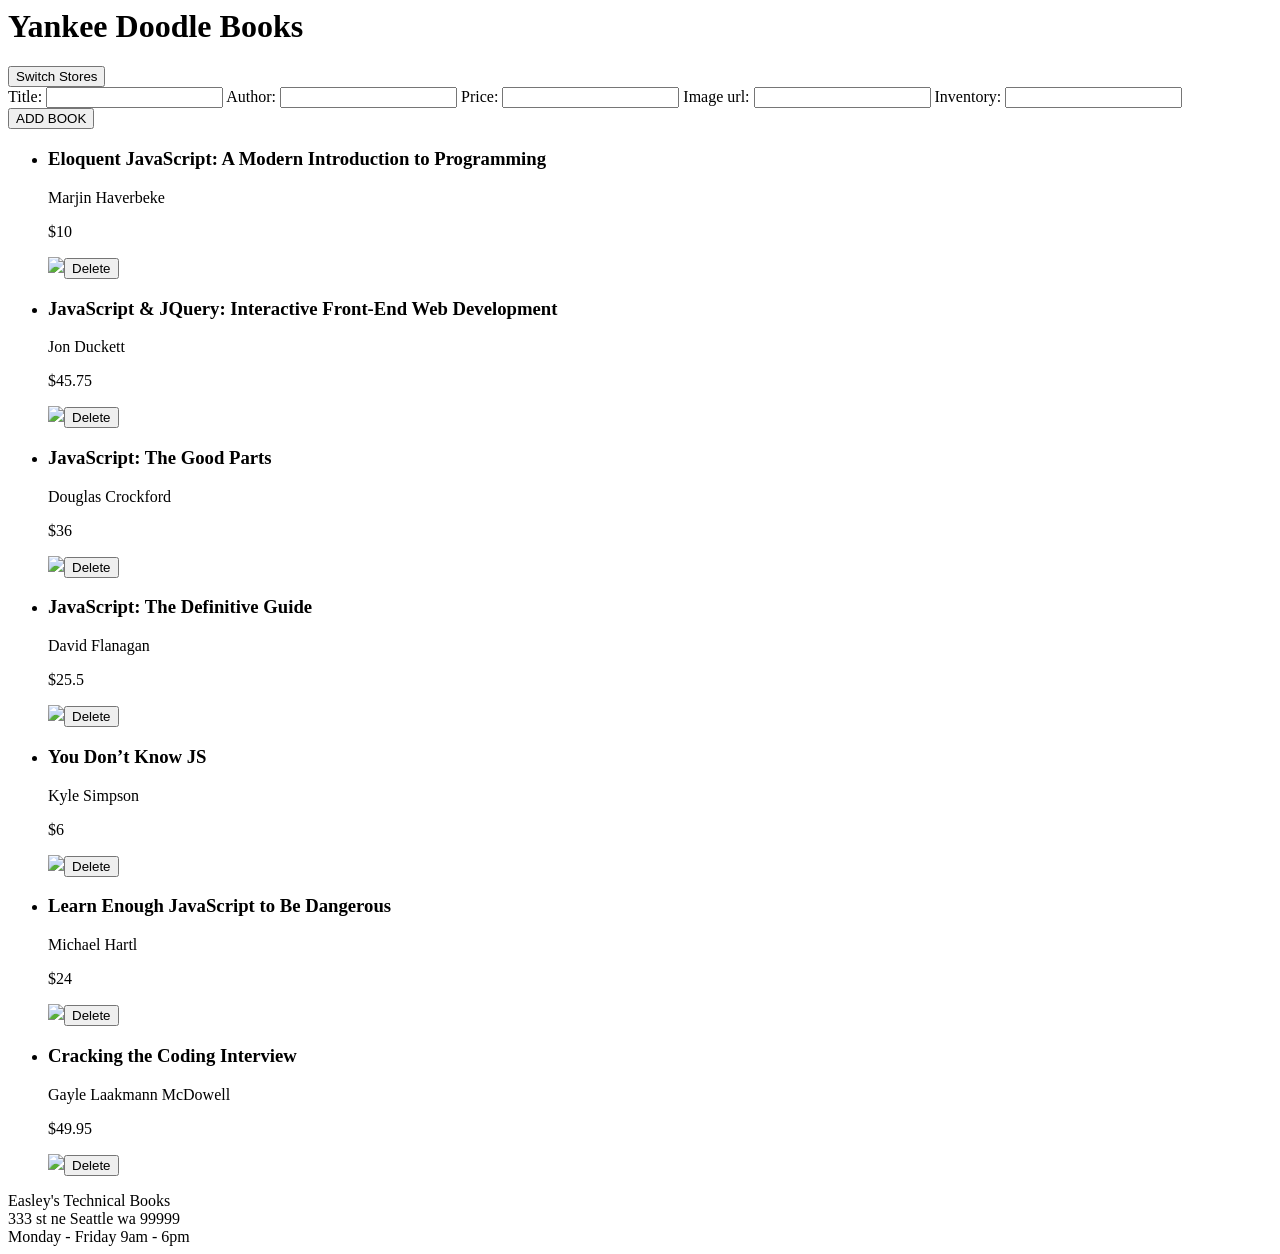
==== 03_DOM_Events/index.html @ d6a898cf "redo lesson 3" ====
<html lang="en">
  <head>
    <meta charset="UTF-8" />
    <meta http-equiv="X-UA-Compatible" content="IE=edge" />
    <meta name="viewport" content="width=device-width, initial-scale=1.0" />
   
    <!-- Css style sheet -->
    <link rel="stylesheet" href="style.css">

    <!-- Data file -->
    <script defer src="src/data.js"></script>
    <!-- JavaScript file -->
    <!-- defer - this file will load after the DOM loads -->
    <script defer src="src/index.js"></script>
    

    <title>JS Data Types and Variables</title>
  </head>
  <body>
    <div class="list" id="header">
      <header>
        <div>
          <h1></h1>
          <div id="banner"></div>
          <button id="switch">Switch Stores</button>
        </div>
      </header>
      <main>
        <div id="form-wrapper">
          <form id="book-form">
          
            <label for="title">Title:</label>
            <input type="text" id="form-title" name="title">
  
            <label for="author">Author:</label>
            <input type="text" id="form-author" name="author">
          
            <label for="price">Price:</label>
            <input type="number" id="form-price" name="price">
          
            <label for="imageUrl">Image url:</label>
            <input type="text" id="form-imageUrl" name="imageUrl">
          
            <label for="inventory">Inventory:</label>
            <input type="text" id="inventory" name="inventory">
              
            <input type="submit" value="ADD BOOK"/>
          </form>
      </div>
        <div class="list">
          <ul id="book-list">
          </ul>
        </div>
      </main>
      <footer>
        <div></div>
        <div></div>
        <div></div>
      </footer>
    </div>
  </body>
  
</html>
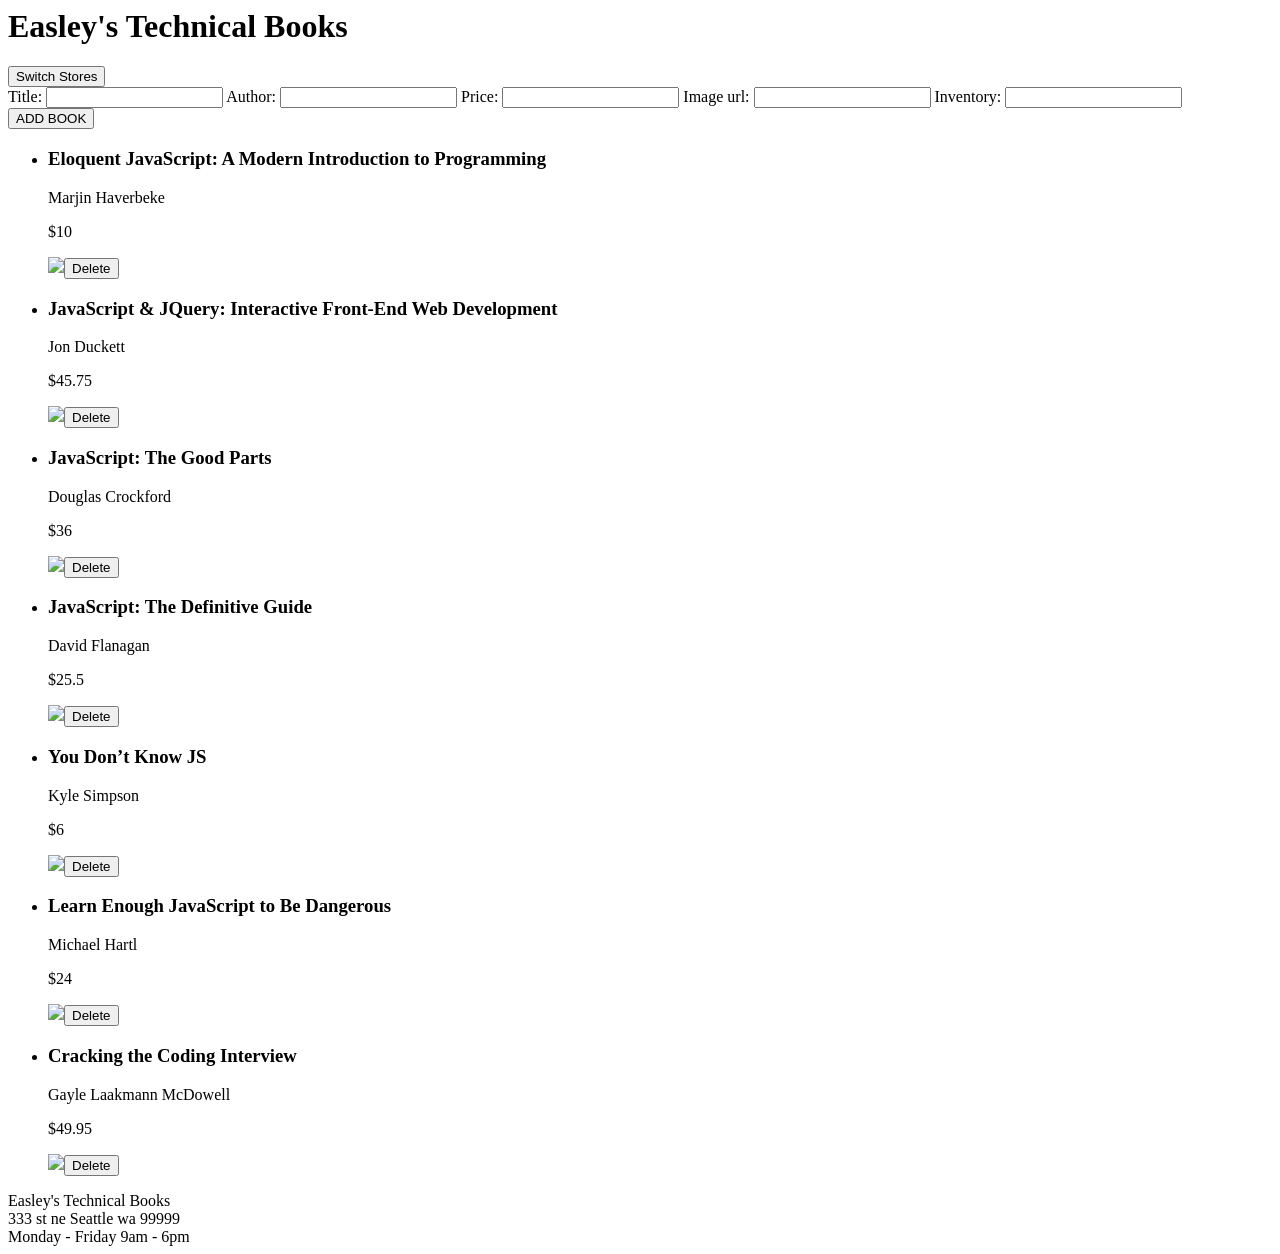
==== commit a8b367a8: "added switch store button" ====
--- a/03_DOM_Events/index.html
+++ b/03_DOM_Events/index.html
@@ -22,7 +22,7 @@
         <div>
           <h1></h1>
           <div id="banner"></div>
-          <button id="switch">Switch Stores</button>
+          <button id="switch-btn">Switch Stores</button>
         </div>
       </header>
       <main>
